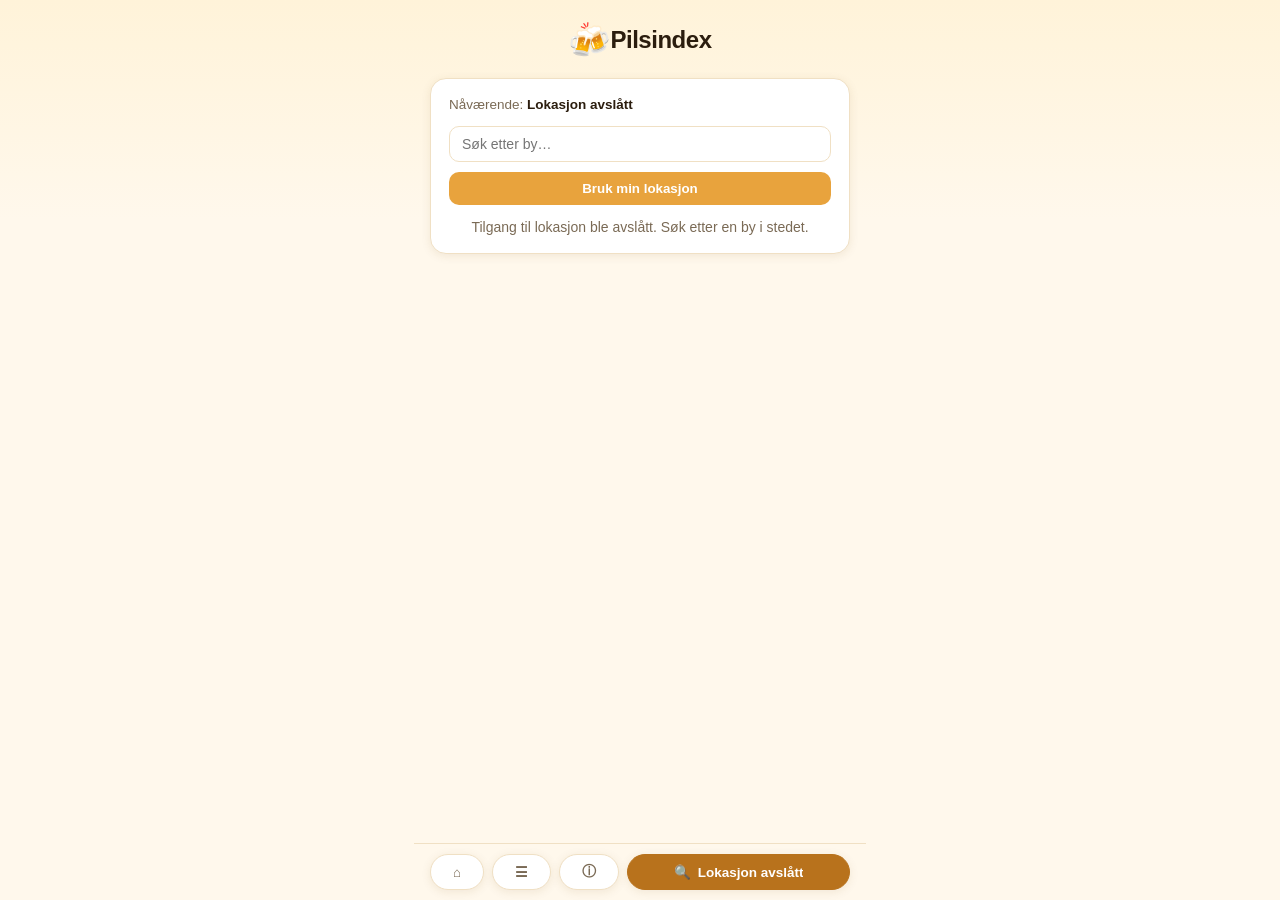
==== index.html @ f7a94ef0 "Merge origin/main, keep reverted day-header version" ====
<!DOCTYPE html>
<html lang="no">
<head>
<meta charset="UTF-8">
<meta name="viewport" content="width=device-width, initial-scale=1.0, viewport-fit=cover, maximum-scale=1">
<title>Pilsindex</title>

<link rel="icon" type="image/x-icon" href="favicon.ico">
<link rel="apple-touch-icon" href="icons/icon-180.png">
<link rel="manifest" href="manifest.json">
<meta name="theme-color" content="#b8721c">
<meta name="apple-mobile-web-app-capable" content="yes">
<meta name="mobile-web-app-capable" content="yes">
<meta name="apple-mobile-web-app-status-bar-style" content="black-translucent">
<meta name="apple-mobile-web-app-title" content="Pilsindex">

<link rel="stylesheet" href="style.css">
</head>
<body>
<div class="wrap">
  <header>
    <div class="brand">
      <div class="logo">&#127867;</div>
      <h1>Pilsindex</h1>
    </div>
  </header>

  <!-- HOME: title (above), current Beer Index, current conditions, best time this week -->
  <section class="page" id="homeView">
    <div class="home-hero">
      <div class="gauge gauge--home" id="homeGauge" aria-label="Nåværende pilsindex">
        <div class="num" id="homeGaugeNum">&#127867;</div>
      </div>
      <p class="home-verdict" id="homeVerdict">Henter værvarsel...</p>

      <div class="home-now" id="homeNow">
        <span class="home-now-emoji" id="homeNowEmoji">&#127867;</span>
        <span class="home-now-temp" id="homeNowTemp">--°</span>
      </div>
    </div>
  </section>

  <!-- DETAILS: forecast timelines -->
  <section class="page" id="detailsView" hidden>
    <div id="content">
      <div class="status">Henter din lokasjon...</div>
    </div>
  </section>

  <!-- ABOUT: what the Beer Index is and how it's calculated -->
  <section class="page" id="aboutView" hidden>
    <div class="info-panel">
      <b>Pilsindex</b> viser hvor gode forholdene er for en utepils, time for time. Indeksen beregnes ut fra flere faktorer, blant annet temperatur, vind og skydekke.<br><br>
      <b>Tips</b> - For en bedre opplevelse på mobil: installer appen til hjemskjermen din (Del → «Legg til på Hjem-skjerm» på iPhone, eller «Installer app» i menyen på Android).<br><br>
      Data hentet fra <b>Open-Meteo</b> (krever ingen API-nøkkel).
    </div>
  </section>

  <!-- SEARCH: current location + change it (search or use device location) -->
  <section class="page" id="searchView" hidden>
    <div class="search-panel">
      <div class="search-current">Nåværende: <span class="loc-name">Lokaliserer...</span></div>
      <div id="searchResults">
        <input id="cityInput" placeholder="Søk etter by…" autocomplete="off">
        <div class="dropdown" id="dropdown" style="display:none;"></div>
      </div>
      <button id="useLocBtn">Bruk min lokasjon</button>
      <div class="status" id="searchStatus" hidden></div>
    </div>
  </section>

  <nav class="view-toggle" role="tablist" aria-label="Page">
    <button class="view-btn active" id="homeTabBtn" data-view="home" role="tab" aria-selected="true">&#8962;</button>
    <button class="view-btn" id="detailsTabBtn" data-view="details" role="tab" aria-selected="false">&#9776;</button>
    <button class="view-btn" id="aboutTabBtn" data-view="about" role="tab" aria-selected="false">&#9432;</button>
    <button class="view-btn view-btn--search" id="searchTabBtn" data-view="search" role="tab" aria-selected="false">
      <span>&#128269;</span>
      <span class="loc-name">Lokaliserer...</span>
    </button>
  </nav>
</div>

<script>
const STORAGE_KEY = 'beerindex_location';

function scoreColor(s){
  if(s<0.1) return '#c0392b'; // red
  if(s<0.2) return '#cb4f2b';
  if(s<0.3) return '#d5642c';
  if(s<0.4) return '#e07a2c'; // orange
  if(s<0.5) return '#e1892d';
  if(s<0.6) return '#e2982d';
  if(s<0.7) return '#e3a72e'; // yellow
  if(s<0.8) return '#b0dd2d';
  if(s<0.9) return '#47d62c';
  return '#2ecc71';           // green (brighter)
}
function verdictText(s){
  const pick = (a,b) => Math.random()<0.5 ? a : b;
  if(s<0.125) return pick('Kanskje best å komme seg på puben', 'Det finnes puber av en grunn');
  if(s<0.25) return pick('Utepils for de dedikerte', 'Karakterbyggende utepils');
  if(s<0.375) return pick('Jakke anbefales', 'Finnes ikke dårlig vær, bare dårlig pils');
  if(s<0.5) return pick('Pilsen holder seg hvertfall kald en stund', 'Holder kanskje med én utepils');
  if(s<0.625) return pick('Helt kurant med utepils', 'Ingen kommer til å angre på én utepils');
  if(s<0.75) return pick('Det lukter utepils', 'Fare for "bare en til"');
  if(s<0.875) return pick('En kald en hadde gjort seg', 'Ganske digg med en halvliter');
  return pick('Livsfarlig å være en utepils', 'På med raske solbriller og fram med pilsen');
}

function weatherEmoji(cloudCover, rain){
  if(rain && cloudCover < 33) return '🌦️'; // sunny rain
  if(rain) return '🌧️';                    // rain
  if(cloudCover < 10) return '☀️';         // sun
  if(cloudCover < 33) return '🌤️';         // sun little cloud
  if(cloudCover < 67) return '⛅️';         // sun medium cloud
  if(cloudCover < 90) return '🌥️';         // sun big cloud
  return '☁️';                             // cloudy
}

// Per-factor scores are banded exactly like the reference (each tier a
// flat 0-1 value, narrowest band first), not smoothed curves - so a value
// well inside the ideal range genuinely scores as well as it should,
// rather than a formula quietly shaving points off for no clear reason.
function tempScore(t){
  if(t>=24 && t<=26) return 1.0;
  if(t>=22 && t<=29) return 0.9;
  if(t>=20 && t<=32) return 0.8;
  if(t>=18 && t<=35) return 0.7;
  if(t>=16 && t<=38) return 0.6;
  if(t>=14 && t<=40) return 0.5;
  if(t>=12 && t<=42) return 0.4;
  if(t>=10 && t<=44) return 0.3;
  if(t>=8  && t<=47) return 0.2;
  if(t>=6  && t<=50) return 0.1;
  return 0.0;
}
function cloudScore(c){
  if(c<10) return 1.0;
  if(c<33) return 0.9;
  if(c<67) return 0.8;
  if(c<90) return 0.7;
  return 0.5;
}
function humidityScore(h){
  if(h>=40 && h<=50) return 1.0;
  if(h>=30 && h<=60) return 0.9;
  if(h>=20 && h<=70) return 0.8;
  if(h>=10 && h<=80) return 0.7;
  return 0.5;
}
function windScore(w){
  if(w<=3) return 1.0;
  if(w<=5) return 0.9;
  if(w<=7) return 0.8;
  if(w<=9) return 0.7;
  return 0.5;
}
// Weighted AVERAGE of the bands above - not a product like the original
// Kotlin version multiplied them - so one factor being a tier below ideal
// only costs a slice of the score instead of compounding with every other
// factor and crushing it. Weighted by importance: temperature dominates,
// cloud cover is a clear second, wind and humidity matter much less. Rain
// is handled separately: subtracted at the end, and actual current rain
// (not just a forecast chance of it) is floored so it never zeroes the
// score out completely - even in a real downpour there's still a sliver.
function beerIndex(t,w,h,c,precipProb,precipMm){
  const base = 0.55*tempScore(t) + 0.25*cloudScore(c) + 0.10*windScore(w) + 0.10*humidityScore(h);
  let penalty = (precipProb/100)*0.5 + Math.min(0.3, (precipMm||0)*0.1);
  let score = Math.max(0, Math.min(1, base-penalty));
  if(precipMm > 0) score = Math.max(0.12, score);
  return score;
}

function fmtHour(iso){
  const d = new Date(iso);
  return d.toLocaleTimeString([], {hour:'numeric'}).replace(' ','');
}
// Hardcoded Norwegian names (rather than relying on the visitor's browser
// locale) so the app reads consistently in Norwegian for everyone.
const NB_WEEKDAYS = ['Søndag','Mandag','Tirsdag','Onsdag','Torsdag','Fredag','Lørdag'];
const NB_MONTHS = ['januar','februar','mars','april','mai','juni','juli','august','september','oktober','november','desember'];
function nbDatePart(date){ return `${date.getDate()}. ${NB_MONTHS[date.getMonth()]}`; }
function nbWeekday(date){ return NB_WEEKDAYS[date.getDay()]; }
function dayKey(d){ return d.getFullYear()+'-'+d.getMonth()+'-'+d.getDate(); }
function dayHeaderLabel(dayIndex, date){
  if(dayIndex===0) return `I dag ${nbDatePart(date)}`;
  return `${nbWeekday(date)} ${nbDatePart(date)}`;
}

async function reverseGeocode(lat, lon){
  try{
    const r = await fetch(`https://api.bigdatacloud.net/data/reverse-geocode-client?latitude=${lat}&longitude=${lon}&localityLanguage=no`);
    const j = await r.json();
    return j.city || j.locality || j.principalSubdivision || `${lat.toFixed(2)}, ${lon.toFixed(2)}`;
  }catch(e){
    return `${lat.toFixed(2)}, ${lon.toFixed(2)}`;
  }
}

async function fetchWeather(lat, lon){
  const params = new URLSearchParams({
    latitude: lat, longitude: lon,
    hourly: 'temperature_2m,relative_humidity_2m,precipitation_probability,precipitation,cloud_cover,wind_speed_10m',
    forecast_days: 7,
    timezone: 'auto'
  });
  const r = await fetch(`https://api.open-meteo.com/v1/forecast?${params}`);
  if(!r.ok) throw new Error('Weather fetch failed');
  return r.json();
}

function buildHourly(data){
  const h = data.hourly;
  const rows = h.time.map((t,i)=>({
    time:t,
    temp:h.temperature_2m[i],
    hum:h.relative_humidity_2m[i],
    precipProb:h.precipitation_probability[i],
    precipMm:h.precipitation[i],
    cloud:h.cloud_cover[i],
    wind:h.wind_speed_10m[i]
  }));
  return rows;
}

// Group hourly rows (>= now) into calendar days, in order.
function buildDayGroups(rows, now){
  const groups = [];
  const map = new Map();
  const todayStart = new Date(now.getFullYear(), now.getMonth(), now.getDate());

  rows.forEach(r=>{
    const d = new Date(r.time);
    if(d < now) return;
    const k = dayKey(d);
    if(!map.has(k)){
      const dayStart = new Date(d.getFullYear(), d.getMonth(), d.getDate());
      const dayIndex = Math.round((dayStart - todayStart) / 86400000);
      const group = {key:k, date:d, dayIndex, rows:[]};
      map.set(k, group);
      groups.push(group);
    }
    map.get(k).rows.push(r);
  });

  return groups.slice(0, 7);
}

// Split one day's hours into the four fixed 6-hour blocks Yr-style apps use.
function bucketQuarters(rows){
  const quarters = [[],[],[],[]];
  const labels = ['00-06','06-12','12-18','18-24'];
  rows.forEach(r=>{
    const h = new Date(r.time).getHours();
    quarters[Math.min(3, Math.floor(h/6))].push(r);
  });
  return quarters.map((chunk,i)=>{
    if(chunk.length===0) return null;
    const avg = k=>chunk.reduce((a,r)=>a+r[k],0)/chunk.length;
    const max = k=>Math.max(...chunk.map(r=>r[k]));
    return {
      label: labels[i],
      temp: avg('temp'), hum: avg('hum'), wind: avg('wind'), cloud: avg('cloud'),
      precipProb: max('precipProb'),
      precipMm: chunk.reduce((a,r)=>a+r.precipMm,0)
    };
  }).filter(Boolean);
}

function renderRow(label, temp, wind, hum, cloud, precipProb, precipMm){
  const score = beerIndex(temp,wind,hum,cloud,precipProb,precipMm);
  const color = scoreColor(score);
  const rain = precipMm > 0.1;
  const emoji = weatherEmoji(cloud, rain);
  return `<div class="day-row">
    <span class="row-time">${label}</span>
    <span class="row-emoji">${emoji}</span>
    <span class="row-temp">${Math.round(temp)}°</span>
    <span class="row-bi" style="background:${color}22;color:${color}">${score.toFixed(2)}</span>
  </div>`;
}

// One "box" per day. Today: always hour-by-hour (it's already short and
// partial). Every later day (tomorrow through day 7): 6-hour blocks by
// default, with a "Details" toggle to expand to the full hour-by-hour view -
// the hourly data is already in hand, so expanding is instant.
function renderDayCard(group){
  const hourlyRowsHtml = () => group.rows.map(r=>renderRow(fmtHour(r.time), r.temp, r.wind, r.hum, r.cloud, r.precipProb, r.precipMm)).join('');
  const quarterRowsHtml = () => bucketQuarters(group.rows).map(b=>renderRow(b.label, b.temp, b.wind, b.hum, b.cloud, b.precipProb, b.precipMm)).join('');

  if(group.dayIndex === 0){
    return `<div class="day-card">
      <div class="day-card-header">${dayHeaderLabel(group.dayIndex, group.date)}</div>
      <div class="day-rows">${hourlyRowsHtml()}</div>
    </div>`;
  }

  return `<div class="day-card">
    <div class="day-card-header">${dayHeaderLabel(group.dayIndex, group.date)}</div>
    <div class="day-rows" data-mode="quarters">${quarterRowsHtml()}</div>
    <div class="day-rows" data-mode="hourly" hidden>${hourlyRowsHtml()}</div>
    <button type="button" class="day-toggle" aria-expanded="false">Detaljer <span class="chev">▾</span></button>
  </div>`;
}

// Update the Home-page gauge + current conditions with the latest hour.
function renderHome(curScore, curColor, cur){
  const gauge = document.getElementById('homeGauge');
  const num = document.getElementById('homeGaugeNum');
  const verdict = document.getElementById('homeVerdict');
  if(gauge) gauge.style.background = curColor;
  if(num) num.textContent = curScore.toFixed(2);
  if(verdict) verdict.textContent = verdictText(curScore);

  const emoji = document.getElementById('homeNowEmoji');
  const temp = document.getElementById('homeNowTemp');
  if(emoji) emoji.textContent = weatherEmoji(cur.cloud, cur.precipMm > 0.1);
  if(temp) temp.textContent = `${Math.round(cur.temp)}°`;
}

// Find the single upcoming hour (across the whole week) with the highest
// Beer Index - shown on the Details page as "Best time this week".
function bestTimeLabel(date, now){
  const dayStart = new Date(date.getFullYear(), date.getMonth(), date.getDate());
  const todayStart = new Date(now.getFullYear(), now.getMonth(), now.getDate());
  const dayIndex = Math.round((dayStart - todayStart) / 86400000);
  const time = fmtHour(date);
  if(dayIndex === 0) return `I dag kl. ${time}`;
  return `${nbWeekday(date)} kl. ${time}`;
}

function findBestUpcoming(rows, now){
  let best = null, bestScore = -1;
  rows.forEach(r=>{
    if(new Date(r.time) < now) return;
    const s = beerIndex(r.temp, r.wind, r.hum, r.cloud, r.precipProb, r.precipMm);
    if(s > bestScore){ bestScore = s; best = r; }
  });
  return best ? {time:best.time, score:bestScore} : null;
}

function renderBestTimeCard(rows, now){
  const best = findBestUpcoming(rows, now);
  if(!best) return '';
  const label = bestTimeLabel(new Date(best.time), now);
  const color = scoreColor(best.score);
  return `<div class="home-best">
    <div class="home-best-label">Beste tidspunkt for utepils</div>
    <div class="home-best-value">${label} <span class="home-best-score" style="background:${color}22;color:${color}">${best.score.toFixed(2)}</span></div>
  </div>`;
}

// Current location name is shown in two places (Home page + Search tab),
// both carrying the shared .loc-name class, so update them together.
// Day-card headers are rounded like the rest of the card, but once one
// actually pins flush against the true top of the viewport (position:sticky
// with top:0) the rounded corners expose a sliver of page background behind
// them. A 1px sentinel at the top of each card lets an IntersectionObserver
// detect the exact moment a header becomes pinned, so corners can be
// squared off only for that moment (boundingClientRect.top < 0 distinguishes
// "scrolled past above" from "not reached yet", both of which report
// isIntersecting: false).
let stickyObserver;
function setupStickyHeaders(){
  const container = document.getElementById('content');
  if(!container) return;
  if(stickyObserver) stickyObserver.disconnect();
  stickyObserver = new IntersectionObserver(entries=>{
    entries.forEach(entry=>{
      const header = entry.target.parentElement.querySelector('.day-card-header');
      if(!header) return;
      header.classList.toggle('is-pinned', !entry.isIntersecting && entry.boundingClientRect.top < 0);
    });
  }, {threshold:0});
  container.querySelectorAll('.day-card').forEach(card=>{
    let sentinel = card.querySelector('.stick-sentinel');
    if(!sentinel){
      sentinel = document.createElement('div');
      sentinel.className = 'stick-sentinel';
      card.insertBefore(sentinel, card.firstChild);
    }
    stickyObserver.observe(sentinel);
  });
}

function setLocationName(text){
  document.querySelectorAll('.loc-name').forEach(el => el.textContent = text);
}

async function renderAll(lat, lon, name){
  setLocationName(name);
  // #content may currently hold the day-cards from a previous city (or an
  // error message), not the original #statusMsg element, so replace it
  // outright rather than assuming a specific child still exists.
  document.getElementById('content').innerHTML = '<div class="status">Henter værvarsel…</div>';
  try{
    const data = await fetchWeather(lat, lon);
    const rows = buildHourly(data);
    const now = new Date();
    // find index closest to current time
    let curIdx = 0;
    let bestDiff = Infinity;
    rows.forEach((r,i)=>{
      const diff = Math.abs(new Date(r.time)-now);
      if(diff<bestDiff){bestDiff=diff;curIdx=i;}
    });
    const cur = rows[curIdx];
    const curScore = beerIndex(cur.temp,cur.wind,cur.hum,cur.cloud,cur.precipProb,cur.precipMm);
    const curColor = scoreColor(curScore);

    renderHome(curScore, curColor, cur);

    const dayGroups = buildDayGroups(rows, now);

    const html = `
      ${renderBestTimeCard(rows, now)}
      <div class="day-list">${dayGroups.map(renderDayCard).join('')}</div>
    `;
    document.getElementById('content').innerHTML = html;
    setupStickyHeaders();
  }catch(e){
    document.getElementById('content').innerHTML = `<div class="status">Kunne ikke laste værdata. ${e.message||''}</div>`;
    const verdict = document.getElementById('homeVerdict');
    if(verdict) verdict.textContent = 'Kunne ikke laste værvarselet.';
  }
}

function saveLocation(lat, lon, name){
  try{ localStorage.setItem(STORAGE_KEY, JSON.stringify({lat,lon,name})); }catch(e){}
}
function loadSavedLocation(){
  try{ return JSON.parse(localStorage.getItem(STORAGE_KEY)); }catch(e){ return null; }
}

// Shows a message in the Search tab and switches to it - used whenever
// location resolution needs the user to step in (denied, unavailable, or
// just never responded).
function showSearchStatus(text){
  const status = document.getElementById('searchStatus');
  status.textContent = text;
  status.hidden = false;
  showView('search');
}

function useGeolocation(){
  if(!navigator.geolocation){
    setLocationName('Lokasjon utilgjengelig');
    showSearchStatus('Denne nettleseren støtter ikke posisjon. Søk etter en by i stedet.');
    return;
  }
  // Some mobile browsers (particularly installed/standalone PWAs on iOS)
  // don't reliably honor the `timeout` option below and can just hang
  // forever instead of calling either callback. This watchdog guarantees
  // the app falls through to manual search no matter what the browser does.
  let settled = false;
  const watchdog = setTimeout(()=>{
    if(settled) return;
    settled = true;
    setLocationName('Fant ikke lokasjon');
    showSearchStatus('Kunne ikke hente posisjonen din. Søk etter en by i stedet.');
  }, 12000);

  navigator.geolocation.getCurrentPosition(async pos=>{
    if(settled) return;
    settled = true;
    clearTimeout(watchdog);
    const {latitude, longitude} = pos.coords;
    const name = await reverseGeocode(latitude, longitude);
    saveLocation(latitude, longitude, name);
    renderAll(latitude, longitude, name);
    showView('home');
  }, err=>{
    if(settled) return;
    settled = true;
    clearTimeout(watchdog);
    setLocationName('Lokasjon avslått');
    showSearchStatus('Tilgang til lokasjon ble avslått. Søk etter en by i stedet.');
  }, {timeout:10000});
}

// --- Home / Details / About / Search page toggle ---
const VIEWS = ['home', 'details', 'about', 'search'];
function showView(view){
  VIEWS.forEach(v=>{
    document.getElementById(v + 'View').hidden = view !== v;
    const btn = document.getElementById(v + 'TabBtn');
    btn.classList.toggle('active', view === v);
    btn.setAttribute('aria-selected', view === v);
  });
}

document.getElementById('homeTabBtn').addEventListener('click', ()=>showView('home'));
document.getElementById('detailsTabBtn').addEventListener('click', ()=>showView('details'));
document.getElementById('aboutTabBtn').addEventListener('click', ()=>showView('about'));
document.getElementById('searchTabBtn').addEventListener('click', ()=>{
  // Toggle: pressing it again while already on Search goes back to Home.
  const isSearchOpen = !document.getElementById('searchView').hidden;
  showView(isSearchOpen ? 'home' : 'search');
});

document.getElementById('useLocBtn').addEventListener('click', ()=>useGeolocation());

// Tomorrow's card can expand from 6-hour blocks to the full hour-by-hour
// view. Delegated on #content since its contents are re-rendered on refresh.
document.getElementById('content').addEventListener('click', e=>{
  const btn = e.target.closest('.day-toggle');
  if(!btn) return;
  const card = btn.closest('.day-card');
  const quarters = card.querySelector('.day-rows[data-mode="quarters"]');
  const hourly = card.querySelector('.day-rows[data-mode="hourly"]');
  const willExpand = btn.getAttribute('aria-expanded') !== 'true';
  quarters.hidden = willExpand;
  hourly.hidden = !willExpand;
  btn.setAttribute('aria-expanded', String(willExpand));
  btn.querySelector('.chev').textContent = willExpand ? '▴' : '▾';
});

let searchTimer;
document.getElementById('cityInput').addEventListener('input', e=>{
  clearTimeout(searchTimer);
  const q = e.target.value.trim();
  const dd = document.getElementById('dropdown');
  if(q.length<2){ dd.style.display='none'; return; }
  searchTimer = setTimeout(async ()=>{
    try{
      const r = await fetch(`https://geocoding-api.open-meteo.com/v1/search?name=${encodeURIComponent(q)}&count=5&language=no`);
      const j = await r.json();
      if(!j.results || j.results.length===0){ dd.style.display='none'; return; }
      dd.innerHTML = j.results.map(res=>{
        const label = [res.name, res.admin1, res.country].filter(Boolean).join(', ');
        return `<div data-lat="${res.latitude}" data-lon="${res.longitude}" data-name="${res.name}">${label}</div>`;
      }).join('');
      dd.style.display='block';
      dd.querySelectorAll('div').forEach(div=>{
        div.addEventListener('click', ()=>{
          const lat = parseFloat(div.dataset.lat), lon = parseFloat(div.dataset.lon), name = div.dataset.name;
          dd.style.display='none';
          document.getElementById('cityInput').value='';
          document.getElementById('searchStatus').hidden = true;
          saveLocation(lat, lon, name);
          renderAll(lat, lon, name);
          showView('home');
        });
      });
    }catch(err){ dd.style.display='none'; }
  }, 350);
});

// init view - always start on Home
showView('home');

// init location + weather
const isStandalone = window.matchMedia('(display-mode: standalone)').matches || navigator.standalone === true;
const saved = loadSavedLocation();
if(saved && saved.lat && saved.lon){
  renderAll(saved.lat, saved.lon, saved.name);
}else if(isStandalone){
  // Installed home-screen web apps on iOS run in a separate context from
  // Safari and often silently ignore a geolocation request that isn't
  // triggered by a direct tap, so it just hangs. Wait for the user to tap
  // "Bruk min lokasjon" (or search) instead of auto-requesting on launch.
  showSearchStatus('Trykk «Bruk min lokasjon» eller søk etter en by for å komme i gang.');
}else{
  useGeolocation();
}

// register service worker for installability (no-ops on file:// during local testing)
if('serviceWorker' in navigator && (location.protocol === 'http:' || location.protocol === 'https:')){
  navigator.serviceWorker.register('./service-worker.js').catch(()=>{});
}
</script>
</body>
</html>
---- style.css ----
:root{
  --bg:#fff8ec;
  --card:#ffffff;
  --ink:#2b1d0e;
  --muted:#7a6a55;
  --accent:#e8a33d;
  --accent-dark:#b8721c;
  --line:#f0e0c4;
  --shadow: 0 2px 10px rgba(120,80,20,0.10);
}
*{box-sizing:border-box;}
html{
  /* Always reserve space for the scrollbar so switching between a short
     page (Home) and a tall one (Details) doesn't shift the centered
     content sideways when the scrollbar appears/disappears. */
  overflow-y:scroll;
}
body{
  margin:0;
  font-family:-apple-system,BlinkMacSystemFont,"Segoe UI",Roboto,Helvetica,Arial,sans-serif;
  background:linear-gradient(180deg,#fff3d9 0%,#fff8ec 220px,var(--bg) 100%);
  color:var(--ink);
  min-height:100vh;
}
.wrap{max-width:452px;margin:0 auto;padding:calc(20px + env(safe-area-inset-top)) 16px calc(88px + env(safe-area-inset-bottom));}
header{display:flex;justify-content:center;margin-bottom:18px;}

/* Fixed to the bottom of the viewport so it stays visible while scrolling
   (e.g. through the long Details list), matching the app's own max-width
   so it lines up with the rest of the centered content. */
.view-toggle{
  display:flex;justify-content:flex-start;gap:8px;
  position:fixed;left:0;right:0;bottom:0;margin:0 auto;
  max-width:452px;padding:10px 16px calc(10px + env(safe-area-inset-bottom));
  background:var(--bg);border-top:1px solid var(--line);z-index:40;
}
.view-btn{padding:8px 22px;border-radius:999px;border:1px solid var(--line);background:var(--card);color:var(--muted);font-weight:700;font-size:13.5px;cursor:pointer;box-shadow:var(--shadow);flex-shrink:0;}
.view-btn.active{background:var(--accent-dark);color:#fff;border-color:var(--accent-dark);}

/* Search tab stretches to fill the rest of the row and doubles as the
   current-location readout, instead of staying the same compact size as
   the icon-only Home/Details/Info tabs. */
.view-btn--search{
  flex:1 1 auto;display:flex;align-items:center;justify-content:center;
  gap:7px;min-width:0;overflow:hidden;
}
.view-btn--search .loc-name{overflow:hidden;text-overflow:ellipsis;white-space:nowrap;}

.page[hidden]{display:none;}

/* Base gauge circle — kept ahead of .gauge--home in source order so the
   home-page size override below always wins the cascade. */
.gauge{width:120px;height:120px;border-radius:50%;display:flex;align-items:center;justify-content:center;flex-direction:column;flex-shrink:0;color:#fff;box-shadow:inset 0 0 0 6px rgba(255,255,255,0.25);}
.gauge .num{font-size:34px;font-weight:800;line-height:1;}

.home-hero{display:flex;flex-direction:column;align-items:center;justify-content:center;gap:16px;padding:44px 20px 40px;text-align:center;}
.gauge--home{width:300px;height:300px;}
.gauge--home .num{font-size:68px;}
.home-verdict{font-size:17px;font-weight:700;color:var(--ink);max-width:320px;margin:0;}

/* Current conditions under the circle: just the weather emoji + temperature */
.home-now{display:flex;align-items:center;justify-content:center;gap:12px;}
.home-now-emoji{font-size:32px;line-height:1;}
.home-now-temp{font-size:26px;font-weight:800;color:var(--ink);}

/* "Best time this week" card lives on the Details page now */
.home-best{
  margin-bottom:20px;background:var(--card);border:1px solid var(--line);border-radius:16px;
  padding:14px 22px;box-shadow:var(--shadow);text-align:center;
}
.home-best-label{font-size:11px;text-transform:uppercase;letter-spacing:0.05em;color:var(--muted);font-weight:700;margin-bottom:5px;}
.home-best-value{font-size:15.5px;font-weight:700;color:var(--ink);display:flex;align-items:center;justify-content:center;gap:8px;}
.home-best-score{font-weight:800;font-size:13px;border-radius:8px;padding:2px 9px;}

@media (max-width:520px){
  .gauge--home{width:200px;height:200px;}
  .gauge--home .num{font-size:52px;}
}
.brand{display:flex;align-items:center;gap:0px;}
.brand .logo{font-size:34px;}
.brand h1{font-size:24px;margin:0;letter-spacing:-0.02em;}

/* Search tab: current location, then a plain in-page form to change it
   (no more popover - it's just a page like the others now). */
.search-panel{
  background:var(--card);border:1px solid var(--line);border-radius:16px;
  padding:18px;box-shadow:var(--shadow);
}
.search-current{font-size:13.5px;color:var(--muted);margin-bottom:14px;}
.search-current .loc-name{font-weight:700;color:var(--ink);}
#searchResults{position:relative;width:100%;margin-bottom:10px;}
#searchResults input{width:100%;padding:9px 12px;border-radius:10px;border:1px solid var(--line);font-size:14px;}
#searchResults .dropdown{position:absolute;top:100%;left:0;right:0;background:#fff;border:1px solid var(--line);border-radius:10px;box-shadow:var(--shadow);margin-top:4px;overflow:hidden;z-index:5;}
#searchResults .dropdown div{padding:9px 12px;cursor:pointer;font-size:13.5px;}
#searchResults .dropdown div:hover{background:#fdf1da;}
.search-panel button{width:100%;padding:9px 14px;border-radius:10px;border:none;background:var(--accent);color:#fff;font-weight:600;cursor:pointer;}
.search-panel .status{padding:14px 0 0;}

.status{color:var(--muted);font-size:14px;padding:30px 0;text-align:center;}

/* Vertical list of per-day boxes (Yr-app style): today/tomorrow hour by
   hour, the rest of the week in 00-06/06-12/12-18/18-24 blocks. */
.day-list{display:flex;flex-direction:column;gap:16px;}

.day-card{
  background:var(--card);border:1px solid var(--line);border-radius:18px;
  box-shadow:var(--shadow);overflow:hidden;
}
.day-card-header{
  padding:13px 18px;font-weight:700;font-size:14px;color:var(--ink);
  background:rgba(184,114,28,0.06);border-bottom:1px solid var(--line);
}
.day-rows{display:flex;flex-direction:column;}
.day-rows[hidden]{display:none;}

.day-toggle{
  display:flex;align-items:center;justify-content:center;gap:4px;
  width:100%;padding:10px 0;border:none;border-top:1px solid rgba(43,29,14,0.06);
  background:transparent;color:var(--muted);font-weight:600;font-size:12.5px;cursor:pointer;
}
.day-toggle:hover{background:rgba(184,114,28,0.05);}
.day-toggle .chev{font-size:10px;}
.day-row{
  display:flex;align-items:center;gap:10px;padding:11px 18px;
  border-bottom:1px solid rgba(43,29,14,0.06);
}
.day-row:last-child{border-bottom:none;}
.row-time{width:52px;flex-shrink:0;font-weight:700;font-size:13.5px;color:var(--ink);}
.row-emoji{width:26px;flex-shrink:0;font-size:18px;text-align:center;}
.row-temp{width:40px;flex-shrink:0;font-weight:700;font-size:15px;color:var(--ink);text-align:right;}
.row-bi{flex:1;min-width:36px;text-align:center;font-weight:800;font-size:13px;border-radius:8px;padding:3px 8px;}

.info-panel{background:var(--card);border:1px solid var(--line);border-radius:14px;padding:16px 18px;font-size:13px;color:var(--muted);text-align:left;line-height:1.55;box-shadow:var(--shadow);}
.info-panel b{color:var(--ink);}
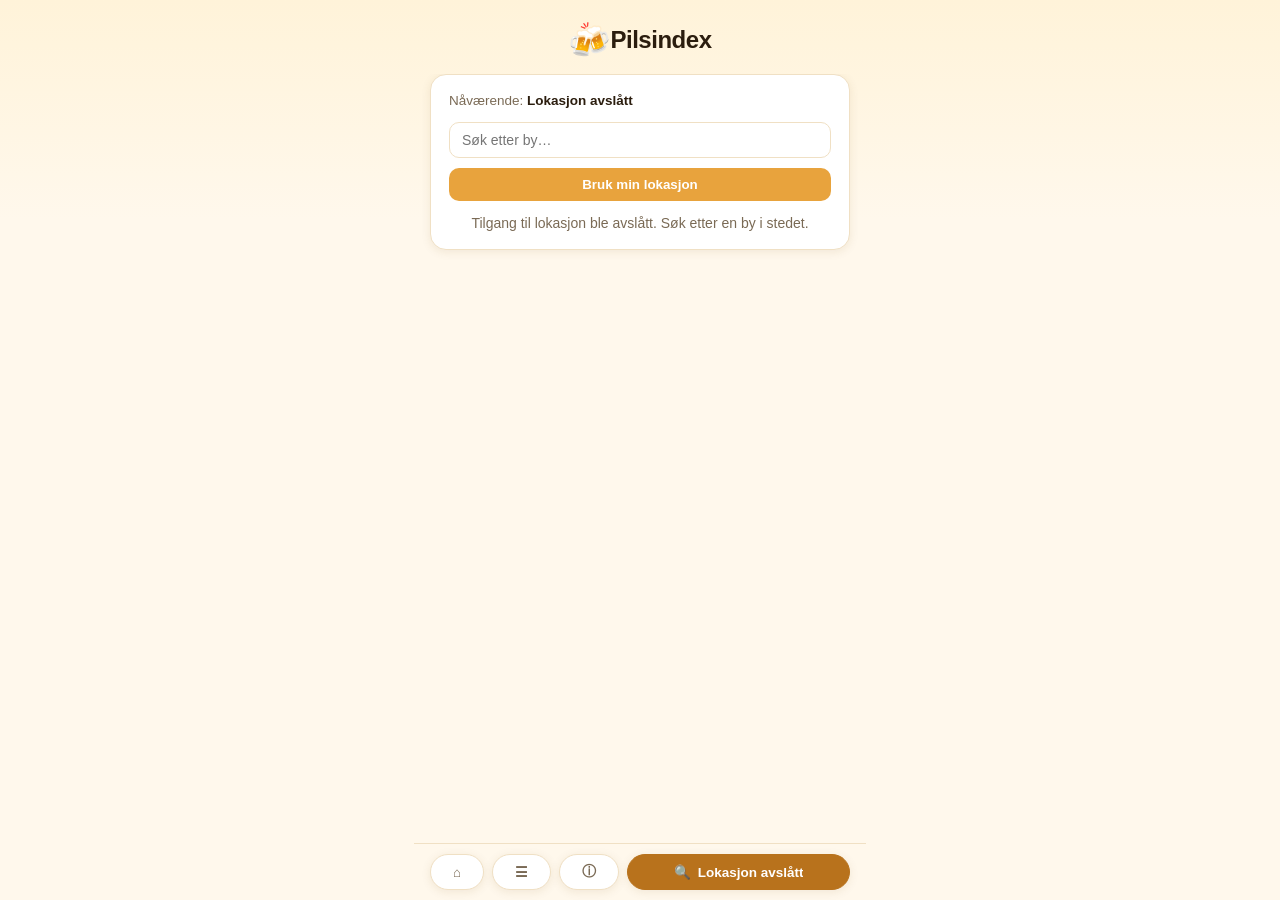
==== commit d99b9f11: "Many changes" ====
--- a/index.html
+++ b/index.html
@@ -95,16 +95,17 @@
   if(s<0.9) return '#47d62c';
   return '#2ecc71';           // green (brighter)
 }
+
 function verdictText(s){
-  const pick = (a,b) => Math.random()<0.5 ? a : b;
-  if(s<0.125) return pick('Kanskje best å komme seg på puben', 'Det finnes puber av en grunn');
-  if(s<0.25) return pick('Utepils for de dedikerte', 'Karakterbyggende utepils');
-  if(s<0.375) return pick('Jakke anbefales', 'Finnes ikke dårlig vær, bare dårlig pils');
-  if(s<0.5) return pick('Pilsen holder seg hvertfall kald en stund', 'Holder kanskje med én utepils');
-  if(s<0.625) return pick('Helt kurant med utepils', 'Ingen kommer til å angre på én utepils');
-  if(s<0.75) return pick('Det lukter utepils', 'Fare for "bare en til"');
-  if(s<0.875) return pick('En kald en hadde gjort seg', 'Ganske digg med en halvliter');
-  return pick('Livsfarlig å være en utepils', 'På med raske solbriller og fram med pilsen');
+  const pick = arr => arr[Math.floor(Math.random() * arr.length)];
+  if(s<0.125) return pick(['Kanskje best å komme seg på puben', 'Det finnes puber av en grunn', 'Hørt om innepils?']);
+  if(s<0.25) return pick(['Utepils for de dedikerte', 'Karakterbyggende utepils', 'Du må være virkelig tørst']);
+  if(s<0.375) return pick(['Jakke anbefales', 'Finnes ikke dårlig vær, bare dårlig pils', 'Du får uteserveringen for deg selv']);
+  if(s<0.5) return pick(['Pilsen holder seg hvertfall kald en stund', 'Holder kanskje med én utepils', 'Helt midt på treet']);
+  if(s<0.625) return pick(['Helt kurant med utepils', 'Ingen kommer til å angre på én utepils', 'Absolutt verdt et forsøk']);
+  if(s<0.75) return pick(['Det lukter utepils', 'Fare for "bare en til"', 'Skal ikke kimse av utepilsen']);
+  if(s<0.875) return pick(['En kald en hadde gjort seg', 'Ganske digg med en halvliter', 'Det er observert flere bjørnunger ute']);
+  return pick(['Livsfarlig å være en utepils', 'På med raske solbriller og fram med pilsen', 'Ølboksene skjelver i kjøleskapet på nærbutikken']);
 }
 
 function weatherEmoji(cloudCover, rain){
@@ -223,15 +224,19 @@
   return rows;
 }
 
-// Group hourly rows (>= now) into calendar days, in order.
+// Group hourly rows (>= the current hour) into calendar days, in order.
+// Using the start of the current hour rather than the exact current time
+// means today's table still includes the row for right now - e.g. at
+// 13:14 the 13:00 row (covering 13:00-14:00) is still "now", not the past.
 function buildDayGroups(rows, now){
   const groups = [];
   const map = new Map();
   const todayStart = new Date(now.getFullYear(), now.getMonth(), now.getDate());
+  const currentHourStart = new Date(now.getFullYear(), now.getMonth(), now.getDate(), now.getHours());
 
   rows.forEach(r=>{
     const d = new Date(r.time);
-    if(d < now) return;
+    if(d < currentHourStart) return;
     const k = dayKey(d);
     if(!map.has(k)){
       const dayStart = new Date(d.getFullYear(), d.getMonth(), d.getDate());
@@ -350,16 +355,33 @@
   </div>`;
 }
 
-// Current location name is shown in two places (Home page + Search tab),
-// both carrying the shared .loc-name class, so update them together.
-// Day-card headers are rounded like the rest of the card, but once one
-// actually pins flush against the true top of the viewport (position:sticky
-// with top:0) the rounded corners expose a sliver of page background behind
-// them. A 1px sentinel at the top of each card lets an IntersectionObserver
-// detect the exact moment a header becomes pinned, so corners can be
-// squared off only for that moment (boundingClientRect.top < 0 distinguishes
-// "scrolled past above" from "not reached yet", both of which report
-// isIntersecting: false).
+// The title bar is now position:fixed (out of normal flow entirely), so
+// .wrap and each day-card header both need to know its real rendered
+// height: .wrap uses it as top padding (to not render underneath the
+// title), and each day-card header uses it as its sticky "top" offset, so
+// it stacks right below the title. Measured via JS rather than hardcoded
+// since it varies with the safe-area inset.
+let headerHeightPx = 90;
+function updateHeaderHeightVar(){
+  const header = document.querySelector('header');
+  if(!header) return;
+  headerHeightPx = header.offsetHeight;
+  document.documentElement.style.setProperty('--header-h', headerHeightPx + 'px');
+}
+window.addEventListener('resize', updateHeaderHeightVar);
+window.addEventListener('orientationchange', updateHeaderHeightVar);
+
+// Each day-card header is rounded like the rest of the card, but once one
+// is actually pinned flush against the fixed title bar (position:sticky,
+// top:var(--header-h)) the rounded corners would expose a sliver of
+// whatever's scrolled behind it. A 1px sentinel at the top of each card
+// lets an IntersectionObserver detect the exact moment a header becomes
+// pinned, so corners can be squared off only for that moment -
+// boundingClientRect.top < headerHeightPx distinguishes "scrolled past
+// above" from "not reached yet", both of which report isIntersecting:
+// false. The observer's rootMargin is shifted down by the title's height
+// so the trigger line matches where the header actually sticks, not the
+// true viewport top.
 let stickyObserver;
 function setupStickyHeaders(){
   const container = document.getElementById('content');
@@ -369,9 +391,9 @@
     entries.forEach(entry=>{
       const header = entry.target.parentElement.querySelector('.day-card-header');
       if(!header) return;
-      header.classList.toggle('is-pinned', !entry.isIntersecting && entry.boundingClientRect.top < 0);
+      header.classList.toggle('is-pinned', !entry.isIntersecting && entry.boundingClientRect.top < headerHeightPx);
     });
-  }, {threshold:0});
+  }, {rootMargin: `-${headerHeightPx}px 0px 0px 0px`, threshold:0});
   container.querySelectorAll('.day-card').forEach(card=>{
     let sentinel = card.querySelector('.stick-sentinel');
     if(!sentinel){
@@ -383,6 +405,8 @@
   });
 }
 
+// Current location name is shown in two places (Home page + Search tab),
+// both carrying the shared .loc-name class, so update them together.
 function setLocationName(text){
   document.querySelectorAll('.loc-name').forEach(el => el.textContent = text);
 }
@@ -548,6 +572,7 @@
 
 // init view - always start on Home
 showView('home');
+updateHeaderHeightVar();
 
 // init location + weather
 const isStandalone = window.matchMedia('(display-mode: standalone)').matches || navigator.standalone === true;
--- a/style.css
+++ b/style.css
@@ -18,13 +18,33 @@
 body{
   margin:0;
   font-family:-apple-system,BlinkMacSystemFont,"Segoe UI",Roboto,Helvetica,Arial,sans-serif;
+  /* Fixed (viewport-anchored, not document-anchored) so this always lines
+     up with the title bar below, which uses the exact same gradient - a
+     document-anchored gradient only fades once near the top of the page,
+     so a fixed title sitting at a constant screen position would drift
+     out of sync with it depending on how far you'd scrolled. */
   background:linear-gradient(180deg,#fff3d9 0%,#fff8ec 220px,var(--bg) 100%);
+  background-attachment:fixed;
   color:var(--ink);
   min-height:100vh;
 }
-.wrap{max-width:452px;margin:0 auto;padding:calc(20px + env(safe-area-inset-top)) 16px calc(88px + env(safe-area-inset-bottom));}
-header{display:flex;justify-content:center;margin-bottom:18px;}
-
+/* Top padding matches the fixed title bar's real measured height (see
+   updateHeaderHeightVar in the script) - the title is taken clean out of
+   the flow by position:fixed below, so .wrap has to reserve that space
+   itself instead. */
+.wrap{max-width:452px;margin:0 auto;padding:var(--header-h, 90px) 16px calc(88px + env(safe-area-inset-bottom));}
+/* Truly fixed (not sticky) - always on screen regardless of scroll, on
+   any page. Content (including day-card headers) scrolls up underneath
+   it. Matches .wrap's own max-width/centering since position:fixed takes
+   it out of .wrap's layout entirely. */
+header{
+  display:flex;justify-content:center;
+  position:fixed;left:0;right:0;top:0;z-index:10;
+  max-width:452px;margin:0 auto;
+  padding:max(20px, calc(env(safe-area-inset-top) + 10px)) 0 14px;
+  background:linear-gradient(180deg,#fff3d9 0%,#fff8ec 220px,var(--bg) 100%);
+  background-attachment:fixed;
+}
 /* Fixed to the bottom of the viewport so it stays visible while scrolling
    (e.g. through the long Details list), matching the app's own max-width
    so it lines up with the rest of the centered content. */
@@ -103,13 +123,33 @@
 .day-list{display:flex;flex-direction:column;gap:16px;}
 
 .day-card{
+  position:relative;
   background:var(--card);border:1px solid var(--line);border-radius:18px;
-  box-shadow:var(--shadow);overflow:hidden;
+  box-shadow:var(--shadow);
+  /* No overflow:hidden - that would make this card its own scrolling box
+     and break the header's stickiness relative to the actual page scroll. */
 }
 .day-card-header{
   padding:13px 18px;font-weight:700;font-size:14px;color:var(--ink);
-  background:rgba(184,114,28,0.06);border-bottom:1px solid var(--line);
+  /* Opaque, not the translucent rgba tint this used to be - it's sticky,
+     so a see-through background would let scrolled-past rows show through
+     it once it's pinned in place. Same apparent colour, just pre-mixed to
+     a solid hex. */
+  background:#fbf7f1;border-bottom:1px solid var(--line);
+  border-top-left-radius:18px;border-top-right-radius:18px;
+  position:sticky;top:var(--header-h, 90px);z-index:2;
 }
+/* JS (via a sentinel + IntersectionObserver, see setupStickyHeaders)
+   detects the exact moment this header is actually pinned flush against
+   the fixed title bar above - only then do the rounded corners get
+   squared off, since that's the only moment they'd otherwise expose a
+   sliver of whatever's scrolled behind them. Same height/padding always;
+   nothing changes except the corners, right when it matters. */
+.day-card-header.is-pinned{
+  border-top-left-radius:0;border-top-right-radius:0;
+  border-top:1px solid var(--line);
+}
+.stick-sentinel{position:absolute;top:0;left:0;width:1px;height:1px;visibility:hidden;pointer-events:none;}
 .day-rows{display:flex;flex-direction:column;}
 .day-rows[hidden]{display:none;}
 
@@ -117,6 +157,7 @@
   display:flex;align-items:center;justify-content:center;gap:4px;
   width:100%;padding:10px 0;border:none;border-top:1px solid rgba(43,29,14,0.06);
   background:transparent;color:var(--muted);font-weight:600;font-size:12.5px;cursor:pointer;
+  border-bottom-left-radius:18px;border-bottom-right-radius:18px;
 }
 .day-toggle:hover{background:rgba(184,114,28,0.05);}
 .day-toggle .chev{font-size:10px;}
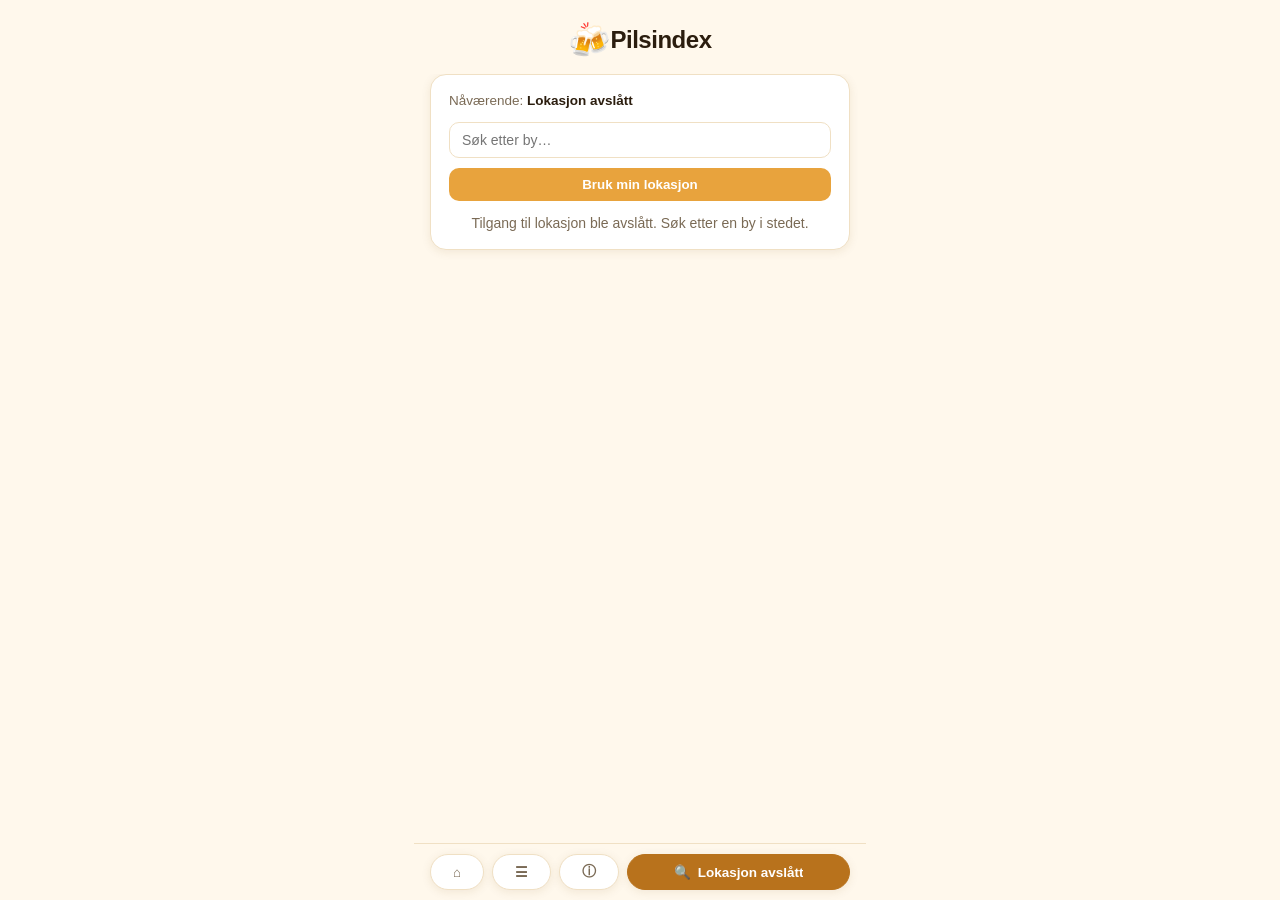
==== commit cb4ad96d: "Updated background" ====
--- a/index.html
+++ b/index.html
@@ -156,20 +156,28 @@
   if(w<=9) return 0.7;
   return 0.5;
 }
+// Time of day on its own, separate from the weather itself - a perfect-
+// weather hour at 3am still scores lower than the same weather at 5pm.
+function hourScore(hh){
+  if(hh<8) return 0.8;
+  if(hh<16) return 0.9;
+  return 1;
+}
 // Weighted AVERAGE of the bands above - not a product like the original
 // Kotlin version multiplied them - so one factor being a tier below ideal
 // only costs a slice of the score instead of compounding with every other
 // factor and crushing it. Weighted by importance: temperature dominates,
-// cloud cover is a clear second, wind and humidity matter much less. Rain
-// is handled separately: subtracted at the end, and actual current rain
-// (not just a forecast chance of it) is floored so it never zeroes the
-// score out completely - even in a real downpour there's still a sliver.
-function beerIndex(t,w,h,c,precipProb,precipMm){
-  const base = 0.55*tempScore(t) + 0.25*cloudScore(c) + 0.10*windScore(w) + 0.10*humidityScore(h);
-  let penalty = (precipProb/100)*0.5 + Math.min(0.3, (precipMm||0)*0.1);
-  let score = Math.max(0, Math.min(1, base-penalty));
-  if(precipMm > 0) score = Math.max(0.12, score);
-  return score;
+// cloud cover is a clear second, wind, humidity and time of day matter
+// much less. Rain is stacked ON TOP of the forecast-probability penalty,
+// not instead of it - so actually raining is always strictly worse than
+// merely a matching chance of rain (a naive "halve if raining, else
+// subtract the chance" version could let an 80%-chance-but-dry hour score
+// *worse* than an actually-raining one, which makes no sense).
+function beerIndex(t,w,h,c,precipProb,rain,hh){
+  const base = 0.50*tempScore(t) + 0.20*cloudScore(c) + 0.10*windScore(w) + 0.10*humidityScore(h) + 0.10*hourScore(hh);
+  let score = base - (precipProb/100*0.3);
+  if(rain) score *= 0.7;
+  return Math.max(0, Math.min(1, score));
 }
 
 function fmtHour(iso){
@@ -217,9 +225,13 @@
     temp:h.temperature_2m[i],
     hum:h.relative_humidity_2m[i],
     precipProb:h.precipitation_probability[i],
-    precipMm:h.precipitation[i],
+    // Just "is it raining right now", not how much - a 0.5mm drizzle and a
+    // 15mm downpour are both "not nice to sit outside in", so there's no
+    // real value in the app carrying the raw mm figure around.
+    rain:h.precipitation[i] > 0.1,
     cloud:h.cloud_cover[i],
-    wind:h.wind_speed_10m[i]
+    wind:h.wind_speed_10m[i],
+    hour:new Date(t).getHours()
   }));
   return rows;
 }
@@ -266,16 +278,17 @@
     return {
       label: labels[i],
       temp: avg('temp'), hum: avg('hum'), wind: avg('wind'), cloud: avg('cloud'),
+      hour: avg('hour'),
       precipProb: max('precipProb'),
-      precipMm: chunk.reduce((a,r)=>a+r.precipMm,0)
+      // Rain if any hour in the block had rain, not an averaged/summed amount.
+      rain: chunk.some(r=>r.rain)
     };
   }).filter(Boolean);
 }
 
-function renderRow(label, temp, wind, hum, cloud, precipProb, precipMm){
-  const score = beerIndex(temp,wind,hum,cloud,precipProb,precipMm);
+function renderRow(label, temp, wind, hum, cloud, precipProb, rain, hour){
+  const score = beerIndex(temp,wind,hum,cloud,precipProb,rain,hour);
   const color = scoreColor(score);
-  const rain = precipMm > 0.1;
   const emoji = weatherEmoji(cloud, rain);
   return `<div class="day-row">
     <span class="row-time">${label}</span>
@@ -290,8 +303,8 @@
 // default, with a "Details" toggle to expand to the full hour-by-hour view -
 // the hourly data is already in hand, so expanding is instant.
 function renderDayCard(group){
-  const hourlyRowsHtml = () => group.rows.map(r=>renderRow(fmtHour(r.time), r.temp, r.wind, r.hum, r.cloud, r.precipProb, r.precipMm)).join('');
-  const quarterRowsHtml = () => bucketQuarters(group.rows).map(b=>renderRow(b.label, b.temp, b.wind, b.hum, b.cloud, b.precipProb, b.precipMm)).join('');
+  const hourlyRowsHtml = () => group.rows.map(r=>renderRow(fmtHour(r.time), r.temp, r.wind, r.hum, r.cloud, r.precipProb, r.rain, r.hour)).join('');
+  const quarterRowsHtml = () => bucketQuarters(group.rows).map(b=>renderRow(b.label, b.temp, b.wind, b.hum, b.cloud, b.precipProb, b.rain, b.hour)).join('');
 
   if(group.dayIndex === 0){
     return `<div class="day-card">
@@ -319,13 +332,18 @@
 
   const emoji = document.getElementById('homeNowEmoji');
   const temp = document.getElementById('homeNowTemp');
-  if(emoji) emoji.textContent = weatherEmoji(cur.cloud, cur.precipMm > 0.1);
+  if(emoji) emoji.textContent = weatherEmoji(cur.cloud, cur.rain);
   if(temp) temp.textContent = `${Math.round(cur.temp)}°`;
 }
 
 // Find the single upcoming hour (across the whole week) with the highest
 // Beer Index - shown on the Details page as "Best time this week".
 function bestTimeLabel(date, now){
+  // Same "start of current hour" the row itself is keyed on (see
+  // findBestUpcoming/buildDayGroups) - if the best row IS the current hour,
+  // show "Nå" instead of "I dag kl. <hour>".
+  const currentHourStart = new Date(now.getFullYear(), now.getMonth(), now.getDate(), now.getHours());
+  if(date.getTime() === currentHourStart.getTime()) return 'Nå';
   const dayStart = new Date(date.getFullYear(), date.getMonth(), date.getDate());
   const todayStart = new Date(now.getFullYear(), now.getMonth(), now.getDate());
   const dayIndex = Math.round((dayStart - todayStart) / 86400000);
@@ -334,11 +352,16 @@
   return `${nbWeekday(date)} kl. ${time}`;
 }
 
+// Uses the start of the current hour (not the exact current time) as the
+// cutoff, same as buildDayGroups - otherwise the current hour's own row
+// (e.g. 13:00 when it's 13:14) would be treated as "past" and skipped, so
+// the current hour could never win even if it has the best score.
 function findBestUpcoming(rows, now){
+  const currentHourStart = new Date(now.getFullYear(), now.getMonth(), now.getDate(), now.getHours());
   let best = null, bestScore = -1;
   rows.forEach(r=>{
-    if(new Date(r.time) < now) return;
-    const s = beerIndex(r.temp, r.wind, r.hum, r.cloud, r.precipProb, r.precipMm);
+    if(new Date(r.time) < currentHourStart) return;
+    const s = beerIndex(r.temp, r.wind, r.hum, r.cloud, r.precipProb, r.rain, r.hour);
     if(s > bestScore){ bestScore = s; best = r; }
   });
   return best ? {time:best.time, score:bestScore} : null;
@@ -350,7 +373,7 @@
   const label = bestTimeLabel(new Date(best.time), now);
   const color = scoreColor(best.score);
   return `<div class="home-best">
-    <div class="home-best-label">Beste tidspunkt for utepils</div>
+    <div class="home-best-label">Beste tidspunkt for utepils de neste dagene</div>
     <div class="home-best-value">${label} <span class="home-best-score" style="background:${color}22;color:${color}">${best.score.toFixed(2)}</span></div>
   </div>`;
 }
@@ -421,15 +444,20 @@
     const data = await fetchWeather(lat, lon);
     const rows = buildHourly(data);
     const now = new Date();
-    // find index closest to current time
+    // Find the row for the start of the current hour (not just whichever
+    // row is closest to the exact current time) - same fix as
+    // buildDayGroups/findBestUpcoming: at e.g. 13:31, the 14:00 row is
+    // "closer" by raw time difference than the still-current 13:00 row,
+    // which made the home gauge show next hour's score instead of now's.
+    const currentHourStart = new Date(now.getFullYear(), now.getMonth(), now.getDate(), now.getHours());
     let curIdx = 0;
     let bestDiff = Infinity;
     rows.forEach((r,i)=>{
-      const diff = Math.abs(new Date(r.time)-now);
+      const diff = Math.abs(new Date(r.time)-currentHourStart);
       if(diff<bestDiff){bestDiff=diff;curIdx=i;}
     });
     const cur = rows[curIdx];
-    const curScore = beerIndex(cur.temp,cur.wind,cur.hum,cur.cloud,cur.precipProb,cur.precipMm);
+    const curScore = beerIndex(cur.temp,cur.wind,cur.hum,cur.cloud,cur.precipProb,cur.rain,cur.hour);
     const curColor = scoreColor(curScore);
 
     renderHome(curScore, curColor, cur);
--- a/style.css
+++ b/style.css
@@ -18,13 +18,7 @@
 body{
   margin:0;
   font-family:-apple-system,BlinkMacSystemFont,"Segoe UI",Roboto,Helvetica,Arial,sans-serif;
-  /* Fixed (viewport-anchored, not document-anchored) so this always lines
-     up with the title bar below, which uses the exact same gradient - a
-     document-anchored gradient only fades once near the top of the page,
-     so a fixed title sitting at a constant screen position would drift
-     out of sync with it depending on how far you'd scrolled. */
-  background:linear-gradient(180deg,#fff3d9 0%,#fff8ec 220px,var(--bg) 100%);
-  background-attachment:fixed;
+  background: var(--bg);
   color:var(--ink);
   min-height:100vh;
 }
@@ -42,8 +36,7 @@
   position:fixed;left:0;right:0;top:0;z-index:10;
   max-width:452px;margin:0 auto;
   padding:max(20px, calc(env(safe-area-inset-top) + 10px)) 0 14px;
-  background:linear-gradient(180deg,#fff3d9 0%,#fff8ec 220px,var(--bg) 100%);
-  background-attachment:fixed;
+  background:var(--bg);
 }
 /* Fixed to the bottom of the viewport so it stays visible while scrolling
    (e.g. through the long Details list), matching the app's own max-width
@@ -52,7 +45,8 @@
   display:flex;justify-content:flex-start;gap:8px;
   position:fixed;left:0;right:0;bottom:0;margin:0 auto;
   max-width:452px;padding:10px 16px calc(10px + env(safe-area-inset-bottom));
-  background:var(--bg);border-top:1px solid var(--line);z-index:40;
+  background:var(--bg);
+  border-top:1px solid var(--line);z-index:40;
 }
 .view-btn{padding:8px 22px;border-radius:999px;border:1px solid var(--line);background:var(--card);color:var(--muted);font-weight:700;font-size:13.5px;cursor:pointer;box-shadow:var(--shadow);flex-shrink:0;}
 .view-btn.active{background:var(--accent-dark);color:#fff;border-color:var(--accent-dark);}
